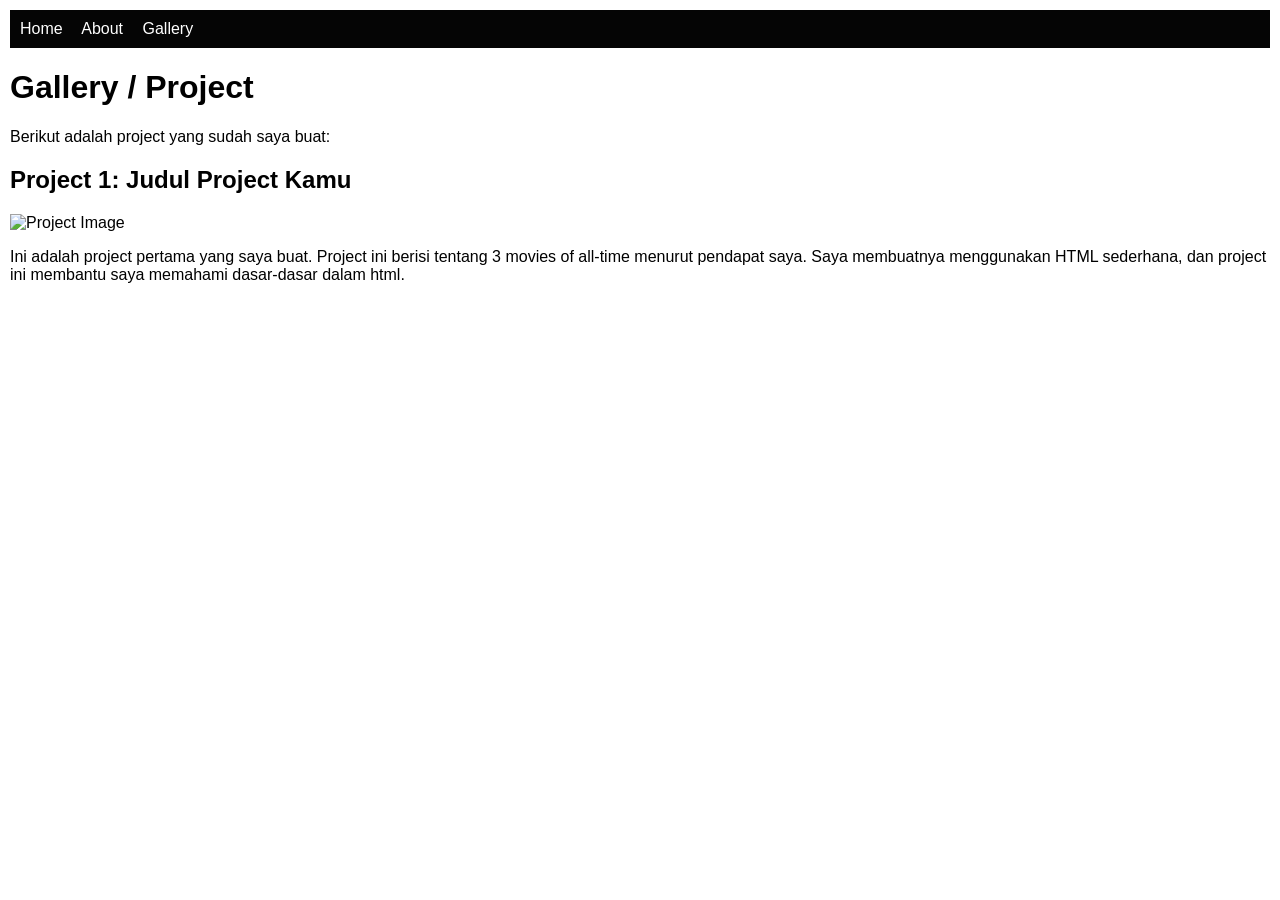
==== gallery.html @ fec7fe5b "Add files via upload" ====
<!DOCTYPE html>
<html lang="en">
<head>
    <meta charset="UTF-8">
    <meta name="viewport" content="width=device-width, initial-scale=1.0">
    <title>Galery</title>
    <link rel="stylesheet" href="style.css">
</head>
<body>
<div class="nav">
        <a href="index.html">Home</a>
        <a href="about.html">About</a>
        <a href="gallery.html">Gallery</a>
</div>
    <h1>Gallery / Project</h1>
    <p>Berikut adalah project yang sudah saya buat:</p>
<div class="project-box">
    <h2>Project 1: Judul Project Kamu</h2>
    <img src="gambar/projek1.png" alt="Project Image" width="700">
    <p>
        Ini adalah project pertama yang saya buat. Project ini berisi tentang 
        3 movies of all-time menurut pendapat saya. Saya membuatnya menggunakan HTML
        sederhana, dan project ini membantu saya memahami dasar-dasar dalam html.
    </p>
</div>
</body>
</html>
---- style.css ----
body {
font-family: Arial;
margin: 10px;
}


.nav {
background: #050505;
padding: 10px;
}


.nav a {
color: white;
text-decoration: none;
margin-right: 15px;
}
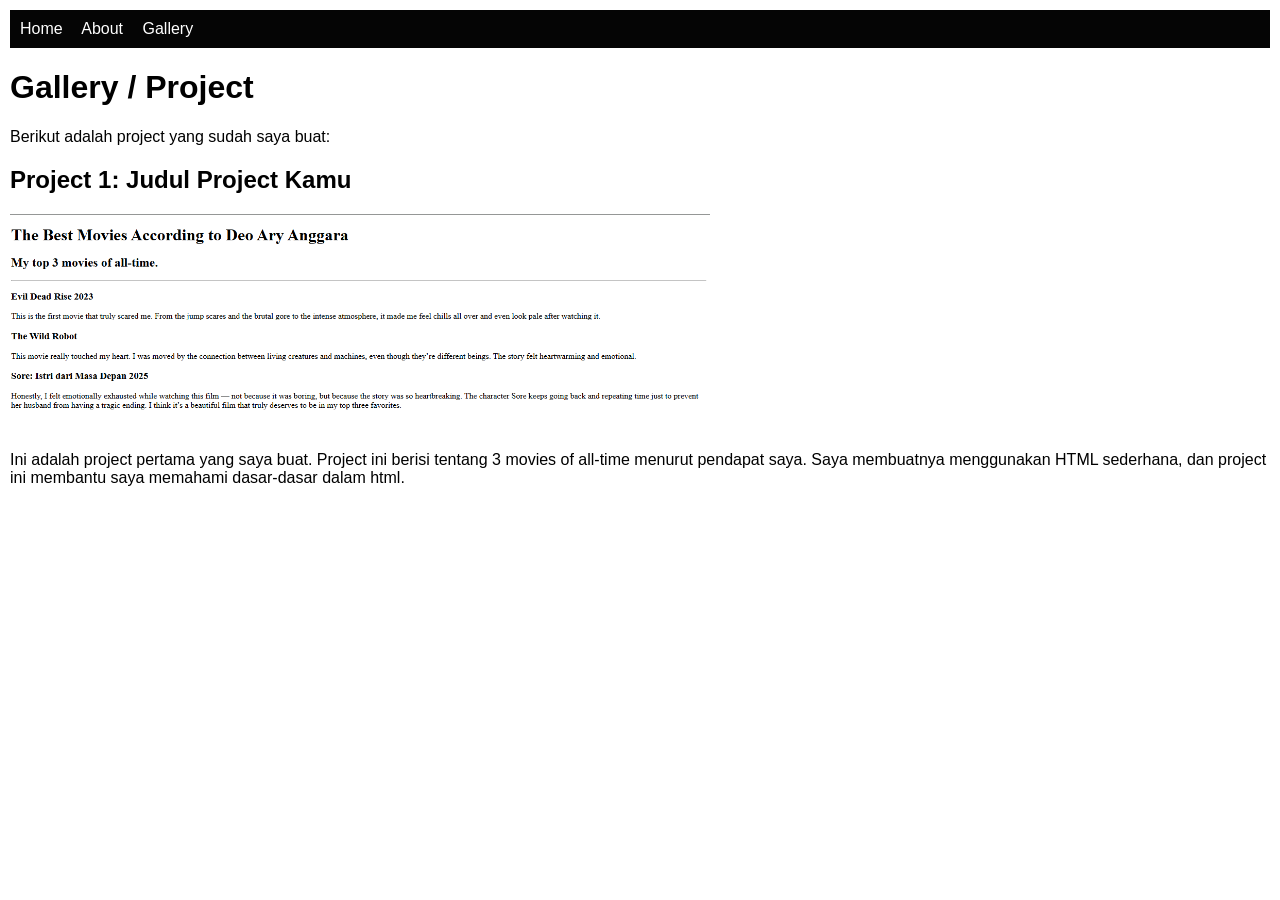
==== commit 5f2ab229: "Update gallery.html" ====
--- a/gallery.html
+++ b/gallery.html
@@ -16,7 +16,7 @@
     <p>Berikut adalah project yang sudah saya buat:</p>
 <div class="project-box">
     <h2>Project 1: Judul Project Kamu</h2>
-    <img src="gambar/projek1.png" alt="Project Image" width="700">
+    <img src="projek1.png" alt="Project Image" width="700">
     <p>
         Ini adalah project pertama yang saya buat. Project ini berisi tentang 
         3 movies of all-time menurut pendapat saya. Saya membuatnya menggunakan HTML
@@ -24,4 +24,5 @@
     </p>
 </div>
 </body>
-</html>+
+</html>
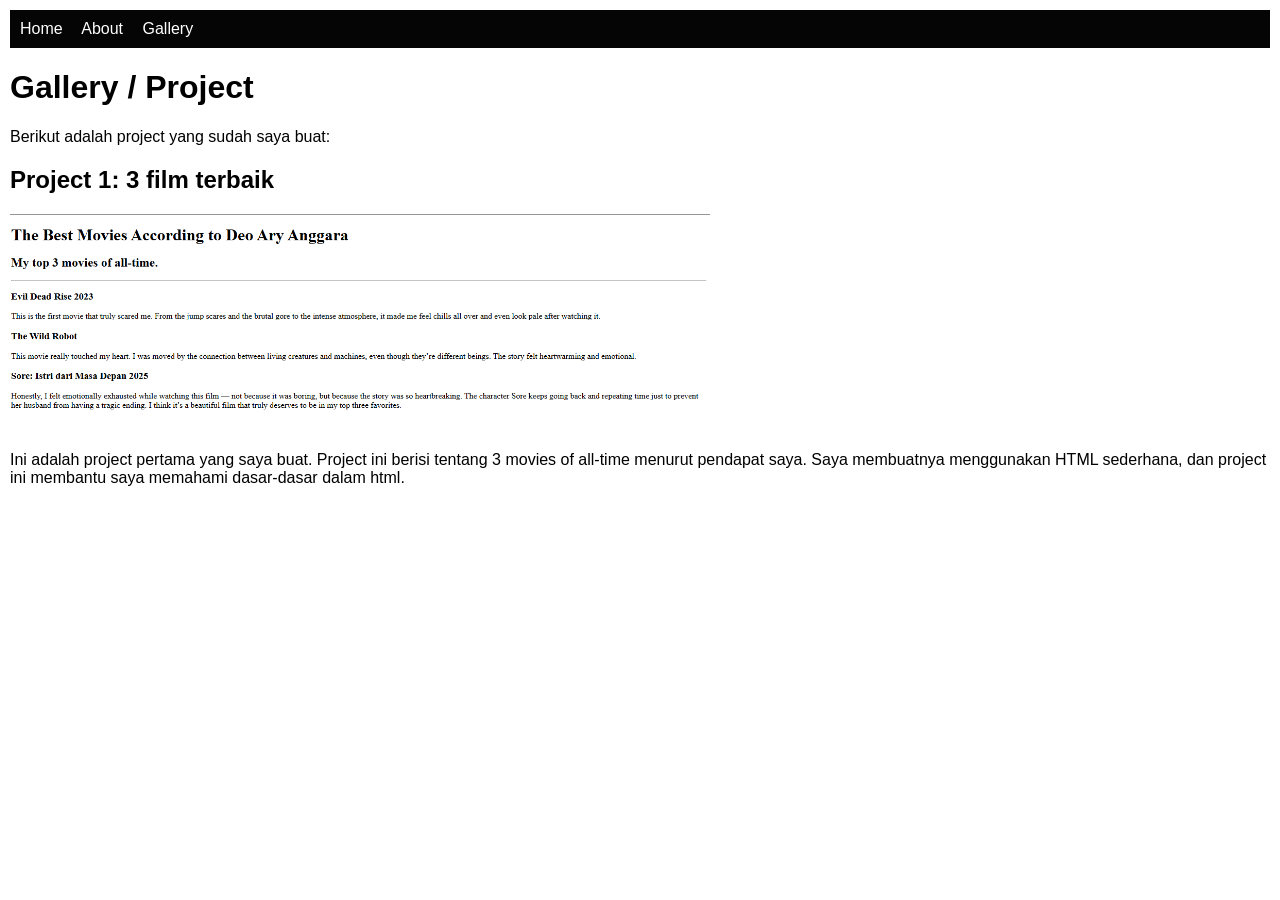
==== commit 41a576d2: "Update gallery.html" ====
--- a/gallery.html
+++ b/gallery.html
@@ -15,7 +15,7 @@
     <h1>Gallery / Project</h1>
     <p>Berikut adalah project yang sudah saya buat:</p>
 <div class="project-box">
-    <h2>Project 1: Judul Project Kamu</h2>
+    <h2>Project 1: 3 film terbaik</h2>
     <img src="projek1.png" alt="Project Image" width="700">
     <p>
         Ini adalah project pertama yang saya buat. Project ini berisi tentang 
@@ -26,3 +26,5 @@
 </body>
 
 </html>
+
+
